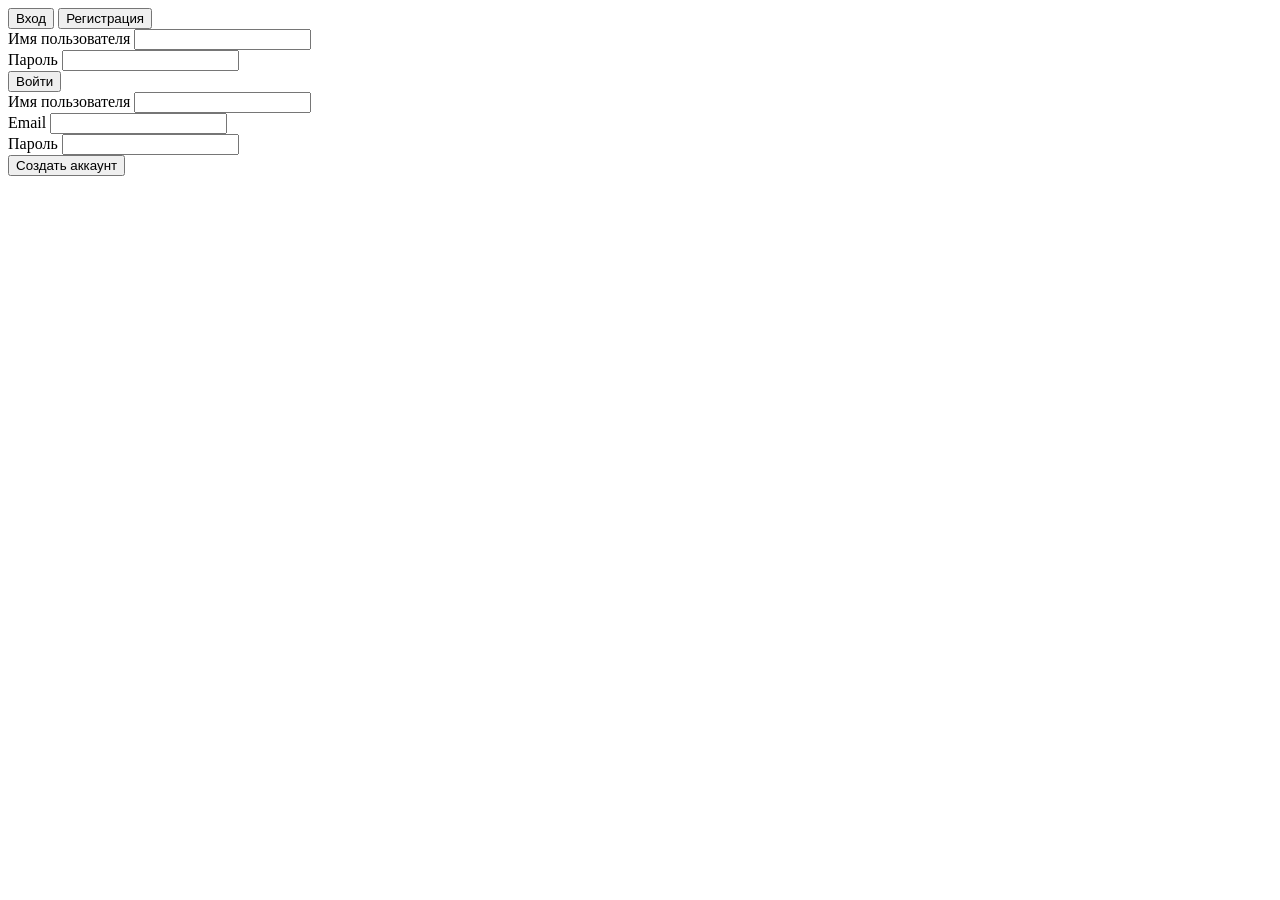
==== front/index.html @ edb43591 "Frontend part added" ====
<!DOCTYPE html>
<html lang="ru">
<head>
    <meta charset="UTF-8">
    <title>Вход / Регистрация</title>
    <script src="https://tailwindcss.com"></script>
</head>
<body class="bg-slate-100 flex items-center justify-center min-h-screen">

    <div class="bg-white p-8 rounded-2xl shadow-xl w-full max-w-md">
        <!-- Переключатель -->
        <div class="flex mb-8 border-b">
            <button id="tab-login" onclick="switchTab('login')" class="flex-1 pb-2 border-b-2 border-indigo-600 font-bold">Вход</button>
            <button id="tab-register" onclick="switchTab('register')" class="flex-1 pb-2 border-b-2 border-transparent text-gray-400">Регистрация</button>
        </div>

        <!-- Форма Входа -->
        <form id="login-form" class="space-y-4">
            <div>
                <label class="block text-sm font-medium text-gray-700">Имя пользователя</label>
                <input type="text" name="username" required class="w-full mt-1 p-2 border rounded-lg focus:ring-2 focus:ring-indigo-500 outline-none">
            </div>
            <div>
                <label class="block text-sm font-medium text-gray-700">Пароль</label>
                <input type="password" name="password" required class="w-full mt-1 p-2 border rounded-lg focus:ring-2 focus:ring-indigo-500 outline-none">
            </div>
            <button type="submit" class="w-full bg-indigo-600 text-white py-2 rounded-lg hover:bg-indigo-700 transition">Войти</button>
        </form>

        <!-- Форма Регистрации (скрыта по умолчанию) -->
        <form id="register-form" class="space-y-4 hidden">
            <div>
                <label class="block text-sm font-medium text-gray-700">Имя пользователя</label>
                <input type="text" name="username" required class="w-full mt-1 p-2 border rounded-lg focus:ring-2 focus:ring-indigo-500 outline-none">
            </div>
            <div>
                <label class="block text-sm font-medium text-gray-700">Email</label>
                <input type="email" name="email" required class="w-full mt-1 p-2 border rounded-lg focus:ring-2 focus:ring-indigo-500 outline-none">
            </div>
            <div>
                <label class="block text-sm font-medium text-gray-700">Пароль</label>
                <input type="password" name="password" required class="w-full mt-1 p-2 border rounded-lg focus:ring-2 focus:ring-indigo-500 outline-none">
            </div>
            <button type="submit" class="w-full bg-green-600 text-white py-2 rounded-lg hover:bg-green-700 transition">Создать аккаунт</button>
        </form>

        <p id="message" class="mt-4 text-center text-sm font-medium"></p>
    </div>

    <script>
        const API_URL = 'http://127.0.0'; // Твой адрес Django

        function switchTab(type) {
            const isLogin = type === 'login';
            document.getElementById('login-form').classList.toggle('hidden', !isLogin);
            document.getElementById('register-form').classList.toggle('hidden', isLogin);
            
            document.getElementById('tab-login').className = isLogin ? 'flex-1 pb-2 border-b-2 border-indigo-600 font-bold' : 'flex-1 pb-2 border-b-2 border-transparent text-gray-400';
            document.getElementById('tab-register').className = !isLogin ? 'flex-1 pb-2 border-b-2 border-green-600 font-bold text-green-600' : 'flex-1 pb-2 border-b-2 border-transparent text-gray-400';
        }

        // Логика Login
        document.getElementById('login-form').onsubmit = async (e) => {
            e.preventDefault();
            const formData = new FormData(e.target);
            const data = Object.fromEntries(formData);

            try {
                const resp = await fetch(`${API_URL}/login/`, {
                    method: 'POST',
                    headers: {'Content-Type': 'application/json'},
                    body: JSON.stringify(data)
                });
                
                const result = await resp.json();
                
                if (resp.ok) {
                    localStorage.setItem('token', result.access); // Сохраняем JWT
                    document.getElementById('message').innerText = "Успешный вход! Перенаправление...";
                    document.getElementById('message').className = "mt-4 text-center text-green-600";
                    setTimeout(() => window.location.href = 'index.html', 1000);
                } else {
                    throw new Error(result.detail || 'Ошибка входа');
                }
            } catch (err) {
                document.getElementById('message').innerText = err.message;
                document.getElementById('message').className = "mt-4 text-center text-red-600";
            }
        };

        // Логика Register
        document.getElementById('register-form').onsubmit = async (e) => {
            e.preventDefault();
            const formData = new FormData(e.target);
            const data = Object.fromEntries(formData);

            try {
                const resp = await fetch(`${API_URL}/register/`, {
                    method: 'POST',
                    headers: {'Content-Type': 'application/json'},
                    body: JSON.stringify(data)
                });
                
                if (resp.ok) {
                    alert("Регистрация успешна! Теперь войдите.");
                    switchTab('login');
                } else {
                    const errorData = await resp.json();
                    alert("Ошибка: " + JSON.stringify(errorData));
                }
            } catch (err) {
                console.error(err);
            }
        };
    </script>
</body>
</html>
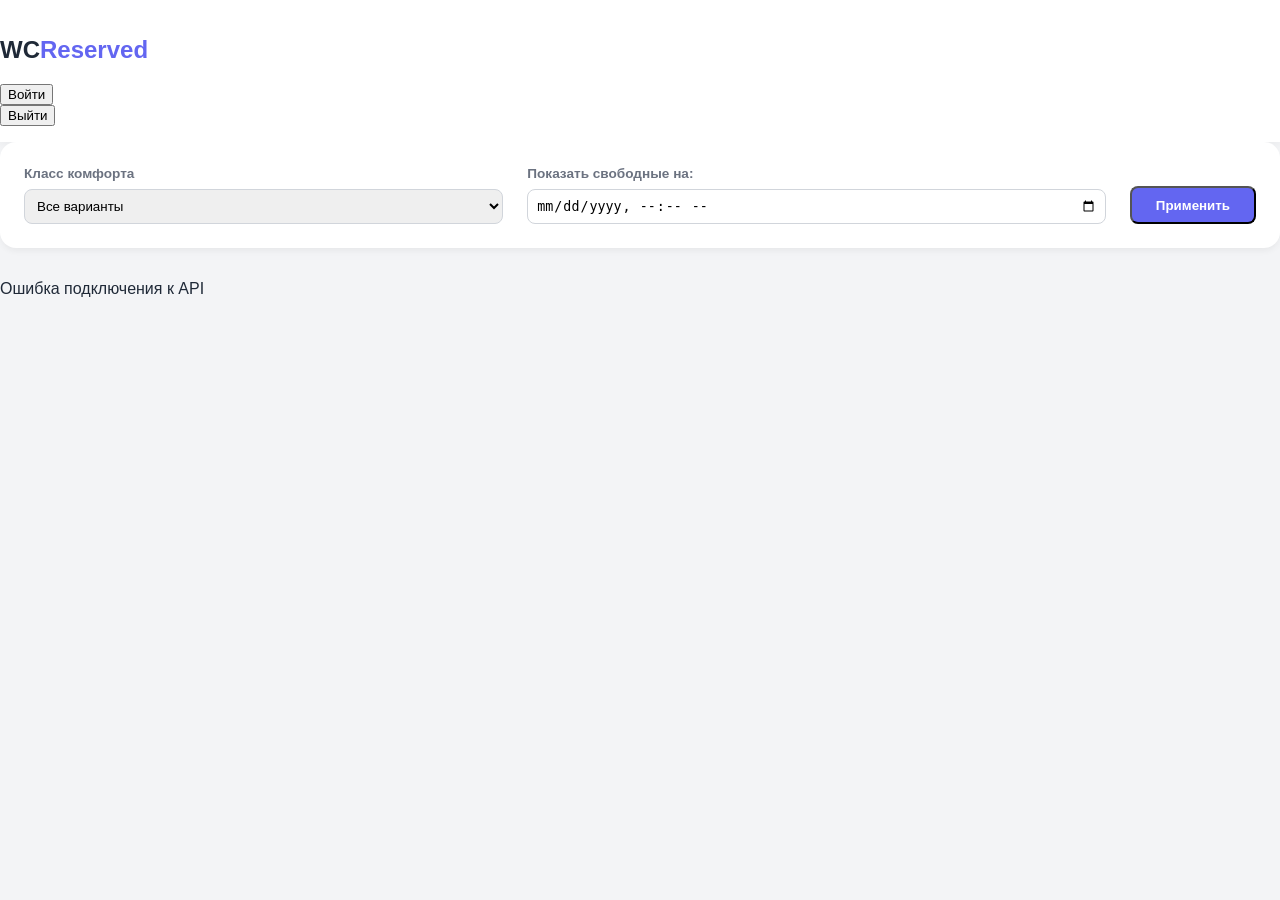
==== commit 14afbef7: "front +" ====
--- a/front/index.html
+++ b/front/index.html
@@ -2,116 +2,72 @@
 <html lang="ru">
 <head>
     <meta charset="UTF-8">
-    <title>Вход / Регистрация</title>
-    <script src="https://tailwindcss.com"></script>
+    <meta name="viewport" content="width=device-width, initial-scale=1.0">
+    <title>WC Booking System</title>
+    <link rel="stylesheet" href="style.css">
+    <!-- Подключаем Tailwind для быстрой верстки отступов, но основной дизайн в style.css -->
+    <script src="https://tailwindcss.com" defer></script>
 </head>
-<body class="bg-slate-100 flex items-center justify-center min-h-screen">
+<body>
 
-    <div class="bg-white p-8 rounded-2xl shadow-xl w-full max-w-md">
-        <!-- Переключатель -->
-        <div class="flex mb-8 border-b">
-            <button id="tab-login" onclick="switchTab('login')" class="flex-1 pb-2 border-b-2 border-indigo-600 font-bold">Вход</button>
-            <button id="tab-register" onclick="switchTab('register')" class="flex-1 pb-2 border-b-2 border-transparent text-gray-400">Регистрация</button>
+    <!-- Навигация -->
+    <nav class="navbar">
+        <div class="container mx-auto flex justify-between items-center px-4">
+            <h1 class="logo">WC<span>Reserved</span></h1>
+            <div id="auth-controls">
+                <button onclick="location.href='auth.html'" class="btn-outline">Войти</button>
+            </div>
+            <div id="user-controls" class="hidden">
+                <span id="username-box" class="mr-4 font-medium"></span>
+                <button onclick="logout()" class="text-red-500 underline">Выйти</button>
+            </div>
         </div>
+    </nav>
 
-        <!-- Форма Входа -->
-        <form id="login-form" class="space-y-4">
-            <div>
-                <label class="block text-sm font-medium text-gray-700">Имя пользователя</label>
-                <input type="text" name="username" required class="w-full mt-1 p-2 border rounded-lg focus:ring-2 focus:ring-indigo-500 outline-none">
+    <main class="container mx-auto px-4 py-8">
+
+        <!-- Панель фильтров -->
+        <section class="filters-panel">
+            <div class="filter-group">
+                <label>Класс комфорта</label>
+                <select id="filter-level">
+                    <option value="all">Все варианты</option>
+                    <option value="Эконом">Эконом</option>
+                    <option value="Комфорт">Комфорт</option>
+                    <option value="Бизнес">Бизнес</option>
+                    <option value="Первый класс">Первый класс</option>
+                </select>
             </div>
-            <div>
-                <label class="block text-sm font-medium text-gray-700">Пароль</label>
-                <input type="password" name="password" required class="w-full mt-1 p-2 border rounded-lg focus:ring-2 focus:ring-indigo-500 outline-none">
+            <div class="filter-group">
+                <label>Показать свободные на:</label>
+                <input type="datetime-local" id="filter-date">
             </div>
-            <button type="submit" class="w-full bg-indigo-600 text-white py-2 rounded-lg hover:bg-indigo-700 transition">Войти</button>
-        </form>
+            <button onclick="applyFilters()" class="btn-primary">Применить</button>
+        </section>
 
-        <!-- Форма Регистрации (скрыта по умолчанию) -->
-        <form id="register-form" class="space-y-4 hidden">
-            <div>
-                <label class="block text-sm font-medium text-gray-700">Имя пользователя</label>
-                <input type="text" name="username" required class="w-full mt-1 p-2 border rounded-lg focus:ring-2 focus:ring-indigo-500 outline-none">
-            </div>
-            <div>
-                <label class="block text-sm font-medium text-gray-700">Email</label>
-                <input type="email" name="email" required class="w-full mt-1 p-2 border rounded-lg focus:ring-2 focus:ring-indigo-500 outline-none">
-            </div>
-            <div>
-                <label class="block text-sm font-medium text-gray-700">Пароль</label>
-                <input type="password" name="password" required class="w-full mt-1 p-2 border rounded-lg focus:ring-2 focus:ring-indigo-500 outline-none">
-            </div>
-            <button type="submit" class="w-full bg-green-600 text-white py-2 rounded-lg hover:bg-green-700 transition">Создать аккаунт</button>
-        </form>
+        <!-- Сетка карточек -->
+        <div id="toilet-list" class="grid-container">
+            <!-- Сюда JS отрисует данные -->
+            <div class="loader">Загрузка данных...</div>
+        </div>
+    </main>
 
-        <p id="message" class="mt-4 text-center text-sm font-medium"></p>
+    <!-- Модальное окно бронирования -->
+    <div id="booking-modal" class="modal hidden">
+        <div class="modal-content">
+            <h3 class="text-xl font-bold mb-4">Бронирование комнаты</h3>
+            <form id="booking-form">
+                <input type="hidden" id="selected-toilet-id">
+                <label class="block mb-2 text-sm text-gray-600">Вместимость комнаты (чел.)</label>
+                <input type="number" id="room-capacity" min="1" required class="input-field">
+                <div class="flex justify-end gap-3 mt-6">
+                    <button type="button" onclick="closeModal()" class="btn-text">Отмена</button>
+                    <button type="submit" class="btn-primary">Подтвердить</button>
+                </div>
+            </form>
+        </div>
     </div>
 
-    <script>
-        const API_URL = 'http://127.0.0'; // Твой адрес Django
-
-        function switchTab(type) {
-            const isLogin = type === 'login';
-            document.getElementById('login-form').classList.toggle('hidden', !isLogin);
-            document.getElementById('register-form').classList.toggle('hidden', isLogin);
-            
-            document.getElementById('tab-login').className = isLogin ? 'flex-1 pb-2 border-b-2 border-indigo-600 font-bold' : 'flex-1 pb-2 border-b-2 border-transparent text-gray-400';
-            document.getElementById('tab-register').className = !isLogin ? 'flex-1 pb-2 border-b-2 border-green-600 font-bold text-green-600' : 'flex-1 pb-2 border-b-2 border-transparent text-gray-400';
-        }
-
-        // Логика Login
-        document.getElementById('login-form').onsubmit = async (e) => {
-            e.preventDefault();
-            const formData = new FormData(e.target);
-            const data = Object.fromEntries(formData);
-
-            try {
-                const resp = await fetch(`${API_URL}/login/`, {
-                    method: 'POST',
-                    headers: {'Content-Type': 'application/json'},
-                    body: JSON.stringify(data)
-                });
-                
-                const result = await resp.json();
-                
-                if (resp.ok) {
-                    localStorage.setItem('token', result.access); // Сохраняем JWT
-                    document.getElementById('message').innerText = "Успешный вход! Перенаправление...";
-                    document.getElementById('message').className = "mt-4 text-center text-green-600";
-                    setTimeout(() => window.location.href = 'index.html', 1000);
-                } else {
-                    throw new Error(result.detail || 'Ошибка входа');
-                }
-            } catch (err) {
-                document.getElementById('message').innerText = err.message;
-                document.getElementById('message').className = "mt-4 text-center text-red-600";
-            }
-        };
-
-        // Логика Register
-        document.getElementById('register-form').onsubmit = async (e) => {
-            e.preventDefault();
-            const formData = new FormData(e.target);
-            const data = Object.fromEntries(formData);
-
-            try {
-                const resp = await fetch(`${API_URL}/register/`, {
-                    method: 'POST',
-                    headers: {'Content-Type': 'application/json'},
-                    body: JSON.stringify(data)
-                });
-                
-                if (resp.ok) {
-                    alert("Регистрация успешна! Теперь войдите.");
-                    switchTab('login');
-                } else {
-                    const errorData = await resp.json();
-                    alert("Ошибка: " + JSON.stringify(errorData));
-                }
-            } catch (err) {
-                console.error(err);
-            }
-        };
-    </script>
+    <script src="script.js"></script>
 </body>
 </html>
--- a/front/style.css
+++ b/front/style.css
@@ -0,0 +1,101 @@
+:root {
+    --primary: #6366f1;
+    --success: #10b981;
+    --danger: #ef4444;
+    --bg: #f3f4f6;
+    --text: #1f2937;
+}
+
+body {
+    background-color: var(--bg);
+    color: var(--text);
+    font-family: 'Segoe UI', Tahoma, Geneva, Verdana, sans-serif;
+    margin: 0;
+}
+
+.navbar {
+    background: white;
+    padding: 1rem 0;
+    box-shadow: 0 2px 10px rgba(0,0,0,0.05);
+}
+
+.logo { font-size: 1.5rem; font-weight: 800; color: var(--text); }
+.logo span { color: var(--primary); }
+
+.filters-panel {
+    background: white;
+    padding: 1.5rem;
+    border-radius: 1rem;
+    display: flex;
+    gap: 1.5rem;
+    align-items: flex-end;
+    margin-bottom: 2rem;
+    box-shadow: 0 4px 6px -1px rgba(0,0,0,0.05);
+}
+
+.filter-group { display: flex; flex-direction: column; gap: 0.5rem; flex-grow: 1; }
+.filter-group label { font-size: 0.85rem; font-weight: 600; color: #6b7280; }
+.filter-group select, .filter-group input {
+    border: 1px solid #d1d5db;
+    padding: 0.5rem;
+    border-radius: 0.5rem;
+    outline-color: var(--primary);
+}
+
+.grid-container {
+    display: grid;
+    grid-template-columns: repeat(auto-fill, minmax(300px, 1fr));
+    gap: 1.5rem;
+}
+
+/* Карточка туалета */
+.card {
+    background: white;
+    padding: 1.5rem;
+    border-radius: 1rem;
+    box-shadow: 0 4px 6px rgba(0,0,0,0.02);
+    border-top: 4px solid #e5e7eb;
+    transition: transform 0.2s;
+}
+.card:hover { transform: translateY(-5px); }
+.card.free { border-top-color: var(--success); }
+.card.busy { border-top-color: var(--danger); }
+
+.status-badge {
+    font-size: 0.7rem;
+    font-weight: 800;
+    padding: 0.2rem 0.5rem;
+    border-radius: 2rem;
+}
+
+/* Кнопки */
+.btn-primary {
+    background: var(--primary);
+    color: white;
+    padding: 0.6rem 1.5rem;
+    border-radius: 0.5rem;
+    font-weight: 600;
+    transition: opacity 0.2s;
+}
+.btn-primary:hover { opacity: 0.9; }
+.btn-primary:disabled { background: #d1d5db; cursor: not-allowed; }
+
+/* Модалка */
+.modal {
+    position: fixed;
+    inset: 0;
+    background: rgba(0,0,0,0.4);
+    backdrop-filter: blur(4px);
+    display: flex;
+    align-items: center;
+    justify-content: center;
+    z-index: 100;
+}
+.modal.hidden { display: none; }
+.modal-content {
+    background: white;
+    padding: 2rem;
+    border-radius: 1rem;
+    width: 100%;
+    max-width: 400px;
+}
